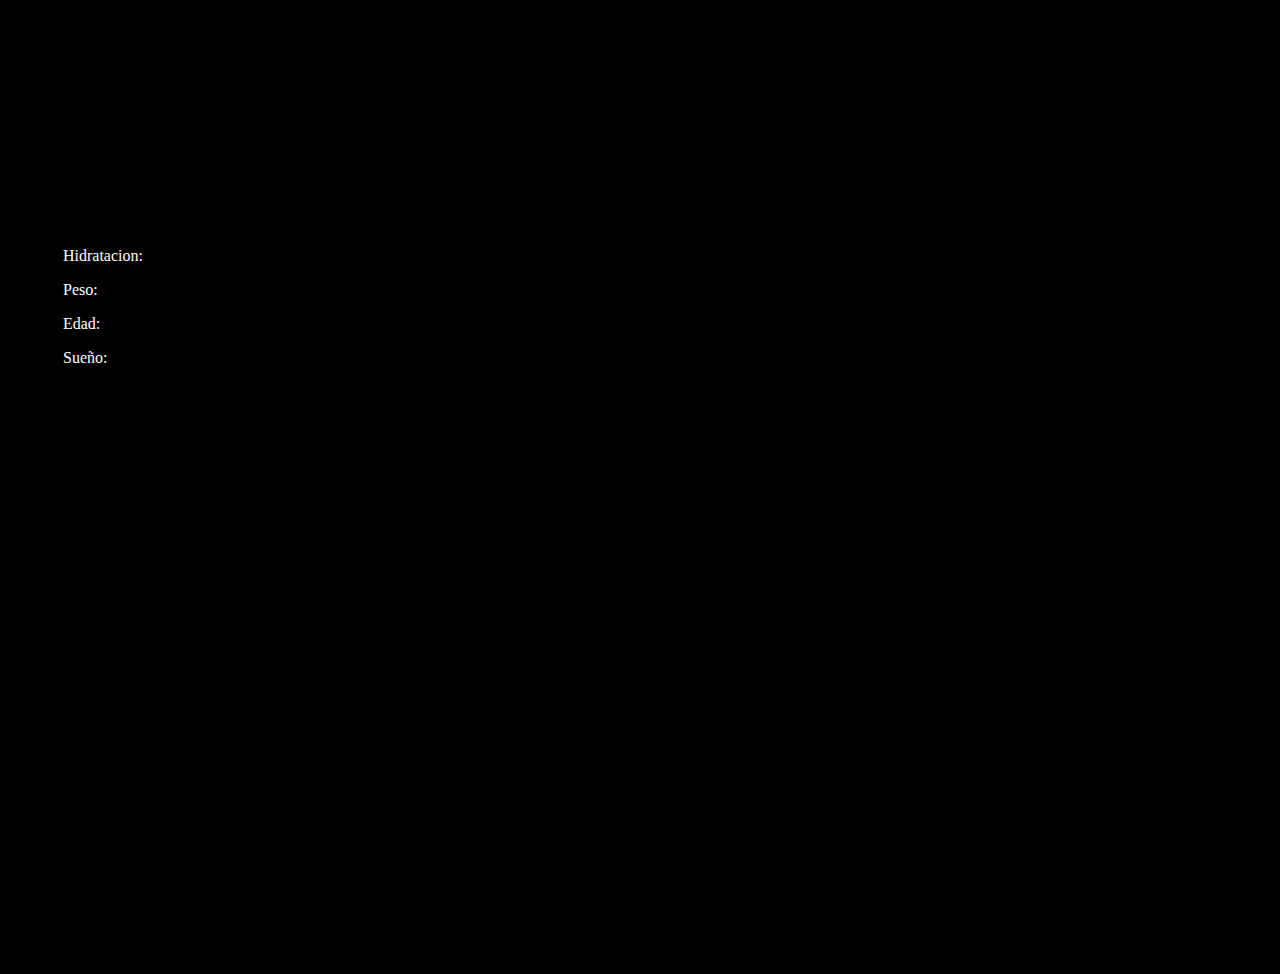
==== views/datosM.html @ 08ff14a8 "no c lo del monitor" ====
<!DOCTYPE html>
<html>

<head>
</head>

<body>
    <style>
        body {
            background-color: black;
            padding: 3.2vh;
            overflow: hidden;
        }

        p {
            padding-left: 2.8vh;
            color: white;
        }

        .mirror {
            width: 100vw;
            height: 100vh;
            position: relative;
        }

        .mirror-content {
            position: absolute;
            inset: 0;
            width: 25vw;
            height: 100vh;
            display: flex;
            flex-direction: column;
            gap: 1.2vw;
        }

        .mirror-clock {
            border: 1px solid rgb(0, 0, 0);
            height: 25%;
        }

        .mirror-data {
            border: 1px solid rgb(0, 0, 0);
            height: 100%;
        }

        .mirror-clima {
            position: absolute;
            top: 0;
            right: 0;
            width: 25vw;
            height: 300px;
            border: 1px solid rgb(0, 0, 0);
            justify-content: center;
        }

        #hidratacion {
            color: azure
        }
    </style>

    <body>
        <div class="mirror">
            <div class="mirror-content">
                <div class="mirror-clock">

                </div>
                <div class="mirror-data">
                    <p>Hidratacion: <span id="hidratacion"></span></p>
                    <p>Peso: <span id="peso"></span></p>
                    <p>Edad: <span id="edad"></span></p>
                    <p>Sueño: <span id="sueno"></span></p>
                </div>
            </div>
            <div class="mirror-clima">


            </div>
        </div>

        <script>
            let intervalId = null
            let userLogged = 0

            function startInterval() {
                intervalId = setInterval(() => {
                    getMirrorData("ABCD1234")
                    console.log(userLogged)
                    userLogged === 0 ? false : getUserDataAsync(userLogged)
                }, 10)
            }

            function stopInterval() {
                if (intervalId) {
                    clearInterval(intervalId)
                    intervalId = null
                }
            }

            startInterval()

            setTimeout(stopInterval, 10000)

            function getMirrorData(code) {
                fetch("http://www.espejointeligente.somee.com/api/users/mirror/" + code, {
                    method: "GET",
                    headers: {
                        "ContentType": "application/json"
                    }
                }).then(res => res.json()).then((data) => {
                    console.log(data)
                    userLogged = data[0].Id_user
                })
            }

            async function getUserDataAsync(code) {
                await getUserData(code)
            }

            function getUserData(code) {
                return new Promise((resolve, reject) => {
                    fetch("http://www.espejointeligente.somee.com/api/users/salud?id_user=" + code, {
                        method: "GET",
                        headers: {
                            "ContentType": "application/json"
                        }
                    }).then(res => res.json()).then((data) => {
                        console.log(data)
                        const $hidratacionElement = document.getElementById("hidratacion")
                        const $pesoElement = document.getElementById("peso")
                        const $edadElement = document.getElementById("edad")
                        const $suenoElement = document.getElementById("sueno")

                        $hidratacionElement.innerText = ""
                        $pesoElement.innerText = ""
                        $edadElement.innerText = ""
                        $suenoElement.innerText = ""


                        $hidratacionElement.innerText += data[0].Hidratacion.Agua
                        $pesoElement.innerText += data[0].PesoC.Peso
                        $edadElement.innerText += data[0].PesoC.Edad
                        $suenoElement.innerText += data[0].Sueno.Horas

                        return resolve(true)
                    }).catch((err) => {
                        return reject(err)
                    })
                })
            }
            setInterval(function () {
                location.reload();
            }, 5000); // 40000 milisegundos = 40 segundos

        </script>
    </body>
</body>

</html>
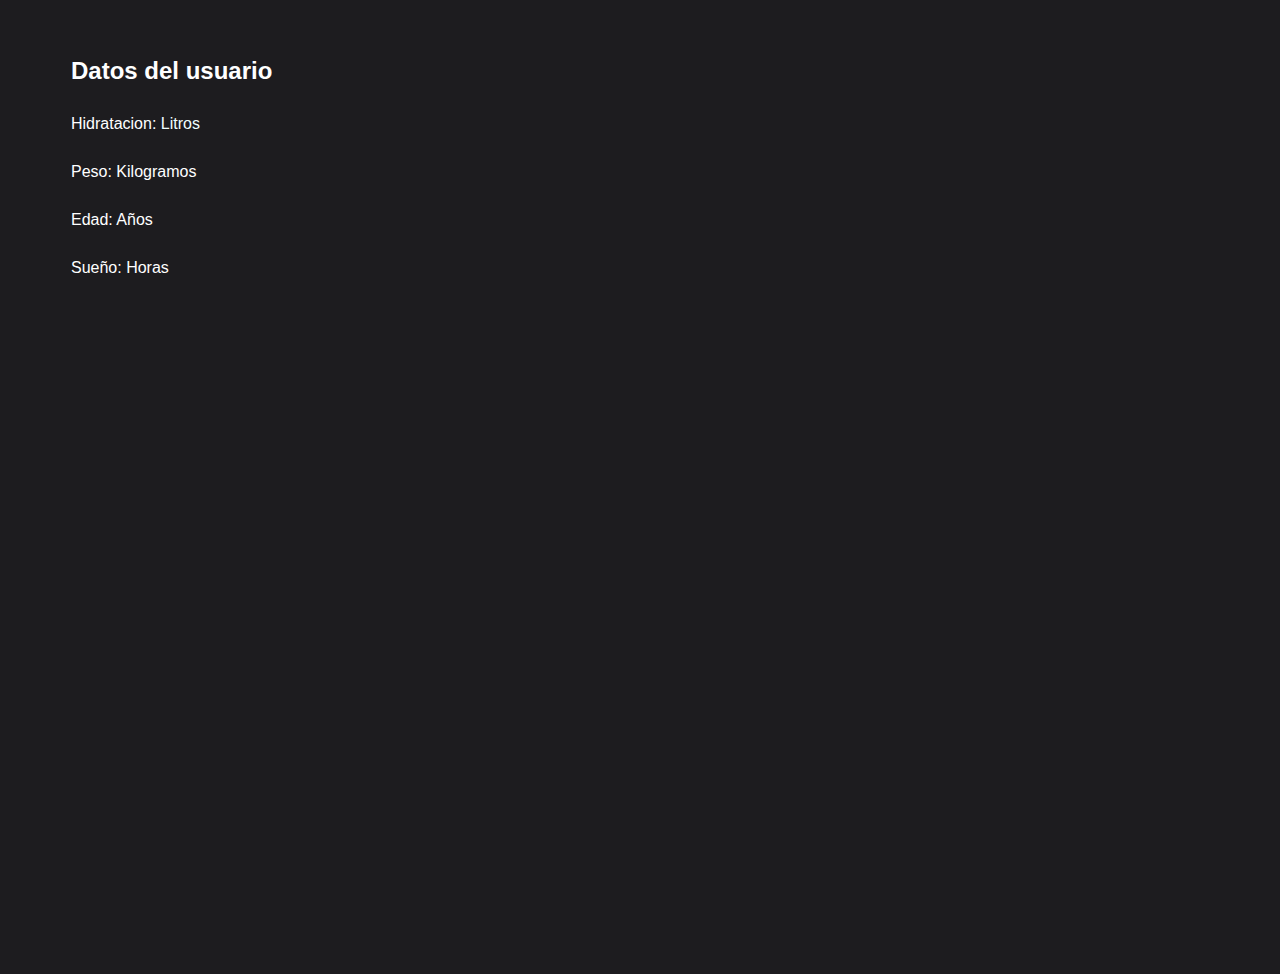
==== commit ad691302: "los cambios que hice para que se vea mas lindo" ====
--- a/views/datosM.html
+++ b/views/datosM.html
@@ -2,18 +2,28 @@
 <html>
 
 <head>
+    <link rel="stylesheet" href="/Monitor/www/js/bootstrap-icons/font/bootstrap-icons.css">
+
+
 </head>
 
 <body>
     <style>
+        :root{
+            --ff-nunito-sans: "Nunito Sans", sans-serif;
+        }
+        html{
+            font-family: var(--ff-nunito-sans);
+        }
         body {
-            background-color: black;
+            background-color: #1d1c1f;
             padding: 3.2vh;
             overflow: hidden;
         }
 
         p {
-            padding-left: 2.8vh;
+            margin-top: 30px;
+            padding-left: 3.8vh;
             color: white;
         }
 
@@ -21,59 +31,47 @@
             width: 100vw;
             height: 100vh;
             position: relative;
+            background-color: #1d1c1f;
         }
 
         .mirror-content {
             position: absolute;
-            inset: 0;
             width: 25vw;
             height: 100vh;
             display: flex;
             flex-direction: column;
-            gap: 1.2vw;
+            gap: 1.5vw;
+            
         }
 
-        .mirror-clock {
-            border: 1px solid rgb(0, 0, 0);
-            height: 25%;
-        }
 
         .mirror-data {
-            border: 1px solid rgb(0, 0, 0);
             height: 100%;
-        }
-
-        .mirror-clima {
-            position: absolute;
-            top: 0;
-            right: 0;
-            width: 25vw;
-            height: 300px;
-            border: 1px solid rgb(0, 0, 0);
-            justify-content: center;
+            width: 300px;
+            
+            background-color: #1d1c1f;
         }
 
         #hidratacion {
-            color: azure
+            color: azure;
+        }
+        h2{
+            margin-top: 20px;
+            padding-left: 3.8vh;
+            color: white;
         }
     </style>
 
     <body>
         <div class="mirror">
             <div class="mirror-content">
-                <div class="mirror-clock">
-
+                <div class="mirror-data">
+                    <h2>Datos del usuario</h2>
+                    <p><i class="bi bi-droplet-fill"></i> Hidratacion: <span id="hidratacion"> Litros</span></p>
+                    <p><i class="bi bi-box-seam-fill"></i> Peso: <span id="peso"></span> Kilogramos</p>
+                    <p><i class="bi bi-calendar4-week"></i> Edad: <span id="edad"></span> Años</p>
+                    <p><i class="bi bi-battery"></i> Sueño: <span id="sueno"></span> Horas</p>
                 </div>
-                <div class="mirror-data">
-                    <p>Hidratacion: <span id="hidratacion"></span></p>
-                    <p>Peso: <span id="peso"></span></p>
-                    <p>Edad: <span id="edad"></span></p>
-                    <p>Sueño: <span id="sueno"></span></p>
-                </div>
-            </div>
-            <div class="mirror-clima">
-
-
             </div>
         </div>
 
@@ -86,7 +84,7 @@
                     getMirrorData("ABCD1234")
                     console.log(userLogged)
                     userLogged === 0 ? false : getUserDataAsync(userLogged)
-                }, 10)
+                }, 10000)
             }
 
             function stopInterval() {
@@ -101,7 +99,7 @@
             setTimeout(stopInterval, 10000)
 
             function getMirrorData(code) {
-                fetch("http://www.espejointeligente.somee.com/api/users/mirror/" + code, {
+                fetch("https://EspejoInteligente.bsite.net/api/users/mirror/" + code, {
                     method: "GET",
                     headers: {
                         "ContentType": "application/json"
@@ -118,7 +116,7 @@
 
             function getUserData(code) {
                 return new Promise((resolve, reject) => {
-                    fetch("http://www.espejointeligente.somee.com/api/users/salud?id_user=" + code, {
+                    fetch("https://EspejoInteligente.bsite.net/api/users/salud?id_user=" + code, {
                         method: "GET",
                         headers: {
                             "ContentType": "application/json"
